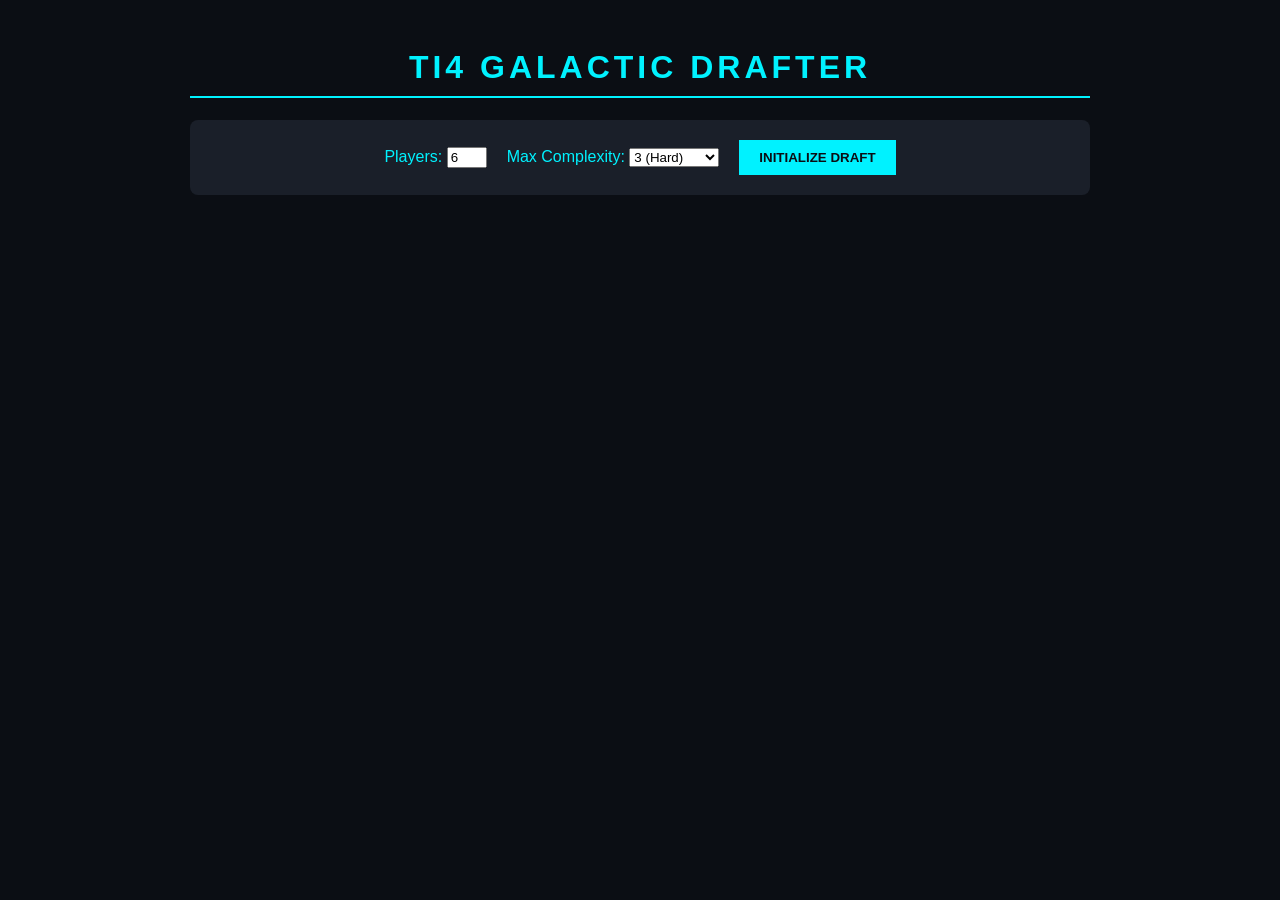
==== index.html @ 80325cdd "Rename index2.html to index.html" ====
<!DOCTYPE html>
<html lang="en">
<head>
    <meta charset="UTF-8">
    <meta name="viewport" content="width=device-width, initial-scale=1.0">
    <title>TI4 Galactic Drafter</title>
    <link rel="stylesheet" href="style.css">
</head>
<body>
    <div class="container">
        <h1>TI4 Galactic Drafter</h1>
        
        <div class="setup-panel">
            <div class="setting">
                <label>Players:</label>
                <input type="number" id="playerCount" value="6" min="2" max="8">
            </div>
            <div class="setting">
                <label>Max Complexity:</label>
                <select id="complexity">
                    <option value="1">1 (Easy)</option>
                    <option value="2">2 (Medium)</option>
                    <option value="3" selected>3 (Hard)</option>
                </select>
            </div>
            <button id="btnDraft">Initialize Draft</button>
        </div>

        <div id="displayArea" class="results-grid">
            </div>
    </div>

    <script type="module">
        import { pickFactions, generateGalaxy } from './app.js';

        document.getElementById('btnDraft').addEventListener('click', () => {
            const config = {
                numPlayers: parseInt(document.getElementById('playerCount').value),
                maxComplexity: parseInt(document.getElementById('complexity').value),
                expansions: ["Base", "PoK", "Discordant", "Thunder's Edge"],
                minRes: 4, maxRes: 9, minInf: 4, maxInf: 9
            };

            try {
                const factions = pickFactions(config);
                const galaxy = generateGalaxy(config);
                renderResults(factions, galaxy);
            } catch (err) {
                alert(err.message);
            }
        });

        function renderResults(factions, galaxy) {
            const area = document.getElementById('displayArea');
            area.innerHTML = ''; // Clear old results

            factions.forEach((f, i) => {
                const slice = galaxy ? galaxy[i] : null;
                const card = document.createElement('div');
                card.className = 'player-card';
                card.innerHTML = `
                    <h3>Player ${i + 1}</h3>
                    <div class="faction-name">${f.name}</div>
                    <small>${f.expansion} (C:${f.complexity})</small>
                    <hr>
                    <p><strong>Resources:</strong> ${slice ? slice.stats.res : 'N/A'}</p>
                    <p><strong>Influence:</strong> ${slice ? slice.stats.inf : 'N/A'}</p>
                `;
                area.appendChild(card);
            });
        }
    </script>
</body>
</html>
---- style.css ----
body {
    background-color: #0b0e14;
    color: #00f2ff;
    font-family: 'Segoe UI', Roboto, sans-serif;
    display: flex;
    justify-content: center;
    padding: 20px;
}

.container {
    max-width: 900px;
    width: 100%;
    text-align: center;
}

h1 {
    text-transform: uppercase;
    letter-spacing: 4px;
    border-bottom: 2px solid #00f2ff;
    padding-bottom: 10px;
}

.setup-panel {
    background: #1a1f29;
    padding: 20px;
    border-radius: 8px;
    margin-bottom: 30px;
    display: flex;
    gap: 20px;
    justify-content: center;
    align-items: center;
}

button {
    background: #00f2ff;
    color: #0b0e14;
    border: none;
    padding: 10px 20px;
    font-weight: bold;
    cursor: pointer;
    text-transform: uppercase;
}

button:hover {
    background: #fff;
}

.results-grid {
    display: grid;
    grid-template-columns: repeat(auto-fit, minmax(250px, 1fr));
    gap: 20px;
}

.player-card {
    background: #1a1f29;
    border: 1px solid #333;
    padding: 15px;
    border-radius: 10px;
    transition: transform 0.2s;
}

.player-card:hover {
    transform: scale(1.05);
    border-color: #00f2ff;
}

.faction-name {
    font-size: 1.2em;
    font-weight: bold;
    color: #fff;
}
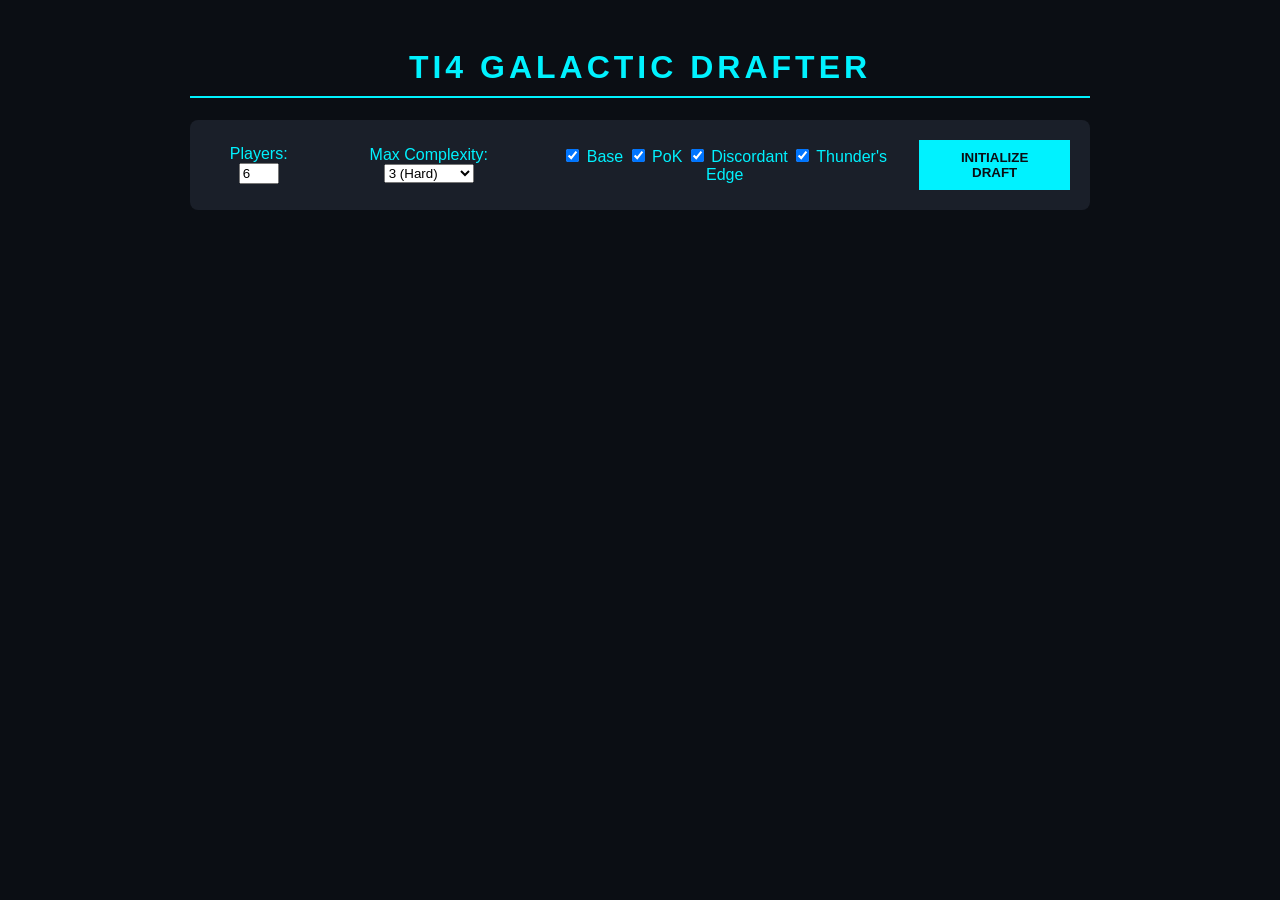
==== commit 092ac79b: "Add expansion selection checkboxes Added checkboxes for expansion selection in the setup panel." ====
--- a/index.html
+++ b/index.html
@@ -23,6 +23,12 @@
                     <option value="3" selected>3 (Hard)</option>
                 </select>
             </div>
+            <div class="expansions">
+                <label><input type="checkbox" class="exp-check" value="Base" checked> Base</label>
+                <label><input type="checkbox" class="exp-check" value="PoK" checked> PoK</label>
+                <label><input type="checkbox" class="exp-check" value="Discordant" checked> Discordant</label>
+                <label><input type="checkbox" class="exp-check" value="Thunder's Edge" checked> Thunder's Edge</label>
+            </div>
             <button id="btnDraft">Initialize Draft</button>
         </div>
 
@@ -30,45 +36,66 @@
             </div>
     </div>
 
-    <script type="module">
-        import { pickFactions, generateGalaxy } from './app.js';
+    <script type="module" src="app.js"></script>
 
-        document.getElementById('btnDraft').addEventListener('click', () => {
-            const config = {
-                numPlayers: parseInt(document.getElementById('playerCount').value),
-                maxComplexity: parseInt(document.getElementById('complexity').value),
-                expansions: ["Base", "PoK", "Discordant", "Thunder's Edge"],
-                minRes: 4, maxRes: 9, minInf: 4, maxInf: 9
-            };
+<script type="module">
+    import { pickFactions, generateGalaxy } from './app.js';
 
-            try {
-                const factions = pickFactions(config);
-                const galaxy = generateGalaxy(config);
-                renderResults(factions, galaxy);
-            } catch (err) {
-                alert(err.message);
-            }
-        });
+    // This "listens" for the click and runs the code safely
+    document.getElementById('btnDraft').addEventListener('click', () => {
+        const config = {
+            numPlayers: parseInt(document.getElementById('playerCount').value) || 6,
+            maxComplexity: parseInt(document.getElementById('complexity').value) || 3,
+            expansions: ["Base", "PoK", "Discordant", "Thunder's Edge"],
+            minRes: 4, maxRes: 9, minInf: 4, maxInf: 9
+        };
 
-        function renderResults(factions, galaxy) {
-            const area = document.getElementById('displayArea');
-            area.innerHTML = ''; // Clear old results
+        try {
+            const factions = pickFactions(config);
+            const galaxy = generateGalaxy(config);
+            renderResults(factions, galaxy);
+        } catch (err) {
+            console.error(err);
+            alert("Error: " + err.message);
+        }
+    });
 
-            factions.forEach((f, i) => {
-                const slice = galaxy ? galaxy[i] : null;
-                const card = document.createElement('div');
-                card.className = 'player-card';
-                card.innerHTML = `
-                    <h3>Player ${i + 1}</h3>
-                    <div class="faction-name">${f.name}</div>
-                    <small>${f.expansion} (C:${f.complexity})</small>
-                    <hr>
-                    <p><strong>Resources:</strong> ${slice ? slice.stats.res : 'N/A'}</p>
-                    <p><strong>Influence:</strong> ${slice ? slice.stats.inf : 'N/A'}</p>
-                `;
-                area.appendChild(card);
-            });
-        }
-    </script>
+    function renderResults(draftPool) {
+    const area = document.getElementById('displayArea');
+    area.innerHTML = `
+        <div class="pool-container">
+            <div class="pool-column">
+                <h2>Available Factions</h2>
+                <div id="factionPool" class="pool-grid"></div>
+            </div>
+            <div class="pool-column">
+                <h2>Available Slices</h2>
+                <div id="slicePool" class="pool-grid"></div>
+            </div>
+        </div>
+    `;
+
+    // Populate Factions
+    const fPool = document.getElementById('factionPool');
+    draftPool.factions.forEach(f => {
+        const div = document.createElement('div');
+        div.className = 'pool-card faction-card';
+        div.innerHTML = `<strong>${f.name}</strong><br><small>${f.expansion}</small>`;
+        fPool.appendChild(div);
+    });
+
+    // Populate Slices
+    const sPool = document.getElementById('slicePool');
+    draftPool.slices.forEach((s, index) => {
+        const div = document.createElement('div');
+        div.className = 'pool-card slice-card';
+        div.innerHTML = `
+            <strong>Slice ${index + 1}</strong><br>
+            <small>Res: ${s.stats.res} | Inf: ${s.stats.inf}</small>
+        `;
+        sPool.appendChild(div);
+    });
+}
+</script>
 </body>
 </html>
--- a/style.css
+++ b/style.css
@@ -68,4 +68,32 @@
     font-size: 1.2em;
     font-weight: bold;
     color: #fff;
-}+}
+
+.pool-container {
+    display: flex;
+    gap: 40px;
+    justify-content: center;
+    margin-top: 20px;
+}
+
+.pool-column {
+    flex: 1;
+}
+
+.pool-grid {
+    display: grid;
+    grid-template-columns: 1fr;
+    gap: 10px;
+}
+
+.pool-card {
+    background: #1a1f29;
+    border: 1px solid #444;
+    padding: 10px;
+    border-radius: 4px;
+    text-align: left;
+}
+
+.faction-card { border-left: 4px solid #00f2ff; }
+.slice-card { border-left: 4px solid #ff00ff; }
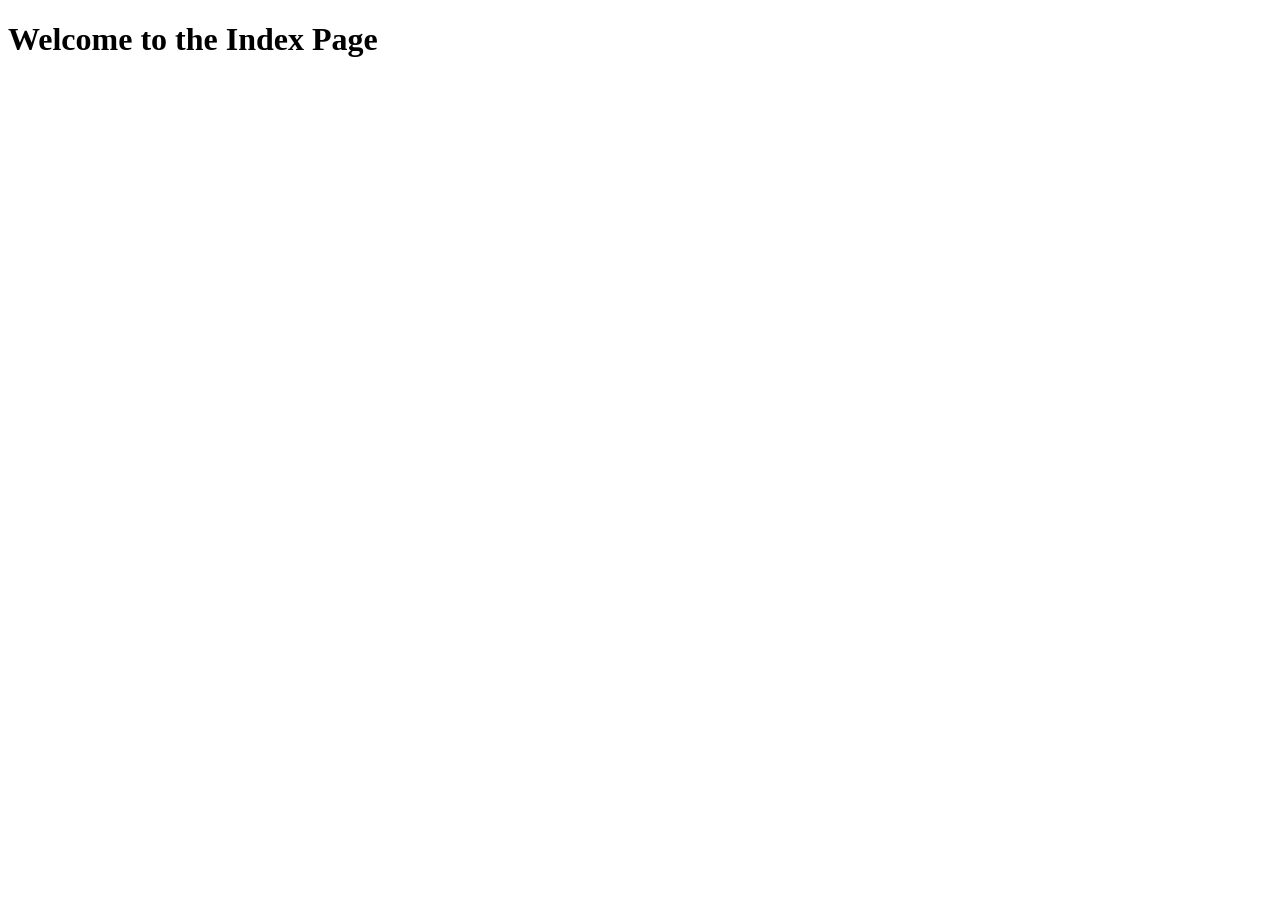
==== commit 975dd61a: "Updated index.html with corrected JavaScript syntax." ====
--- a/index.html
+++ b/index.html
@@ -1,101 +1,14 @@
-<!DOCTYPE html>
-<html lang="en">
-<head>
-    <meta charset="UTF-8">
-    <meta name="viewport" content="width=device-width, initial-scale=1.0">
-    <title>TI4 Galactic Drafter</title>
-    <link rel="stylesheet" href="style.css">
-</head>
-<body>
-    <div class="container">
-        <h1>TI4 Galactic Drafter</h1>
-        
-        <div class="setup-panel">
-            <div class="setting">
-                <label>Players:</label>
-                <input type="number" id="playerCount" value="6" min="2" max="8">
-            </div>
-            <div class="setting">
-                <label>Max Complexity:</label>
-                <select id="complexity">
-                    <option value="1">1 (Easy)</option>
-                    <option value="2">2 (Medium)</option>
-                    <option value="3" selected>3 (Hard)</option>
-                </select>
-            </div>
-            <div class="expansions">
-                <label><input type="checkbox" class="exp-check" value="Base" checked> Base</label>
-                <label><input type="checkbox" class="exp-check" value="PoK" checked> PoK</label>
-                <label><input type="checkbox" class="exp-check" value="Discordant" checked> Discordant</label>
-                <label><input type="checkbox" class="exp-check" value="Thunder's Edge" checked> Thunder's Edge</label>
-            </div>
-            <button id="btnDraft">Initialize Draft</button>
-        </div>
-
-        <div id="displayArea" class="results-grid">
-            </div>
-    </div>
-
-    <script type="module" src="app.js"></script>
-
-<script type="module">
-    import { pickFactions, generateGalaxy } from './app.js';
-
-    // This "listens" for the click and runs the code safely
-    document.getElementById('btnDraft').addEventListener('click', () => {
-        const config = {
-            numPlayers: parseInt(document.getElementById('playerCount').value) || 6,
-            maxComplexity: parseInt(document.getElementById('complexity').value) || 3,
-            expansions: ["Base", "PoK", "Discordant", "Thunder's Edge"],
-            minRes: 4, maxRes: 9, minInf: 4, maxInf: 9
-        };
-
-        try {
-            const factions = pickFactions(config);
-            const galaxy = generateGalaxy(config);
-            renderResults(factions, galaxy);
-        } catch (err) {
-            console.error(err);
-            alert("Error: " + err.message);
-        }
-    });
-
-    function renderResults(draftPool) {
-    const area = document.getElementById('displayArea');
-    area.innerHTML = `
-        <div class="pool-container">
-            <div class="pool-column">
-                <h2>Available Factions</h2>
-                <div id="factionPool" class="pool-grid"></div>
-            </div>
-            <div class="pool-column">
-                <h2>Available Slices</h2>
-                <div id="slicePool" class="pool-grid"></div>
-            </div>
-        </div>
-    `;
-
-    // Populate Factions
-    const fPool = document.getElementById('factionPool');
-    draftPool.factions.forEach(f => {
-        const div = document.createElement('div');
-        div.className = 'pool-card faction-card';
-        div.innerHTML = `<strong>${f.name}</strong><br><small>${f.expansion}</small>`;
-        fPool.appendChild(div);
-    });
-
-    // Populate Slices
-    const sPool = document.getElementById('slicePool');
-    draftPool.slices.forEach((s, index) => {
-        const div = document.createElement('div');
-        div.className = 'pool-card slice-card';
-        div.innerHTML = `
-            <strong>Slice ${index + 1}</strong><br>
-            <small>Res: ${s.stats.res} | Inf: ${s.stats.inf}</small>
-        `;
-        sPool.appendChild(div);
-    });
-}
-</script>
-</body>
-</html>
+<!DOCTYPE html>
+<html>
+<head>
+    <title>Index Page</title>
+    <script>
+        function displayMessage() {
+            console.log('Hello, World!');
+        }
+    </script>
+</head>
+<body onload="displayMessage()">
+    <h1>Welcome to the Index Page</h1>
+</body>
+</html>
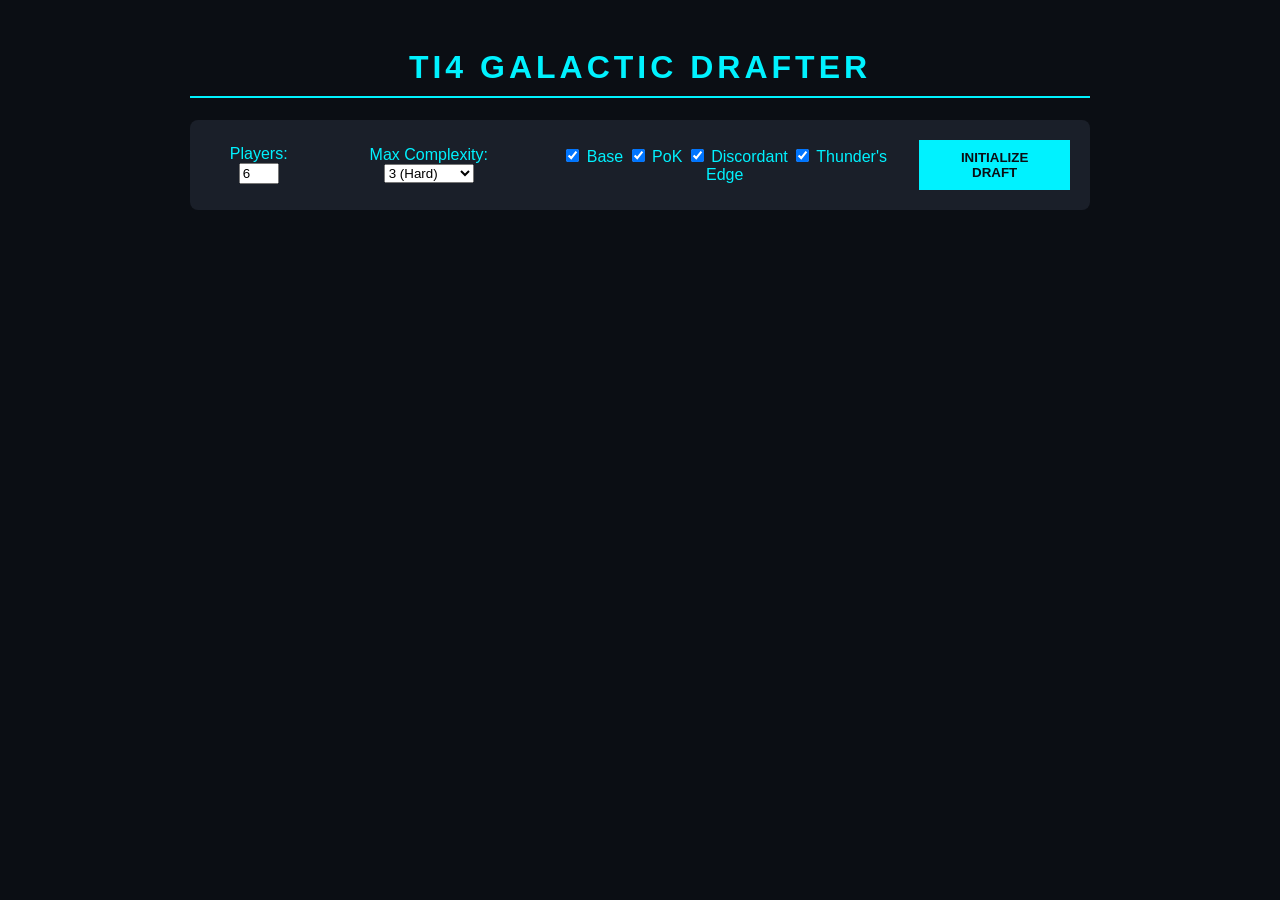
==== commit dba017d6: "Updated index.html to contain the complete TI4 Galactic Drafter application" ====
--- a/index.html
+++ b/index.html
@@ -1,14 +1,85 @@
 <!DOCTYPE html>
-<html>
+<html lang="en">
 <head>
-    <title>Index Page</title>
-    <script>
-        function displayMessage() {
-            console.log('Hello, World!');
+    <meta charset="UTF-8">
+    <meta name="viewport" content="width=device-width, initial-scale=1.0">
+    <title>TI4 Galactic Drafter</title>
+    <link rel="stylesheet" href="style.css">
+</head>
+<body>
+    <div class="container">
+        <h1>TI4 Galactic Drafter</h1>
+        
+        <div class="setup-panel">
+            <div class="setting">
+                <label>Players:</label>
+                <input type="number" id="playerCount" value="6" min="2" max="8">
+            </div>
+            <div class="setting">
+                <label>Max Complexity:</label>
+                <select id="complexity">
+                    <option value="1">1 (Easy)</option>
+                    <option value="2">2 (Medium)</option>
+                    <option value="3" selected>3 (Hard)</option>
+                </select>
+            </div>
+            <div class="expansions">
+                <label><input type="checkbox" class="exp-check" value="Base" checked> Base</label>
+                <label><input type="checkbox" class="exp-check" value="PoK" checked> PoK</label>
+                <label><input type="checkbox" class="exp-check" value="Discordant" checked> Discordant</label>
+                <label><input type="checkbox" class="exp-check" value="Thunder's Edge" checked> Thunder's Edge</label>
+            </div>
+            <button id="btnDraft">Initialize Draft</button>
+        </div>
+
+        <div id="displayArea" class="results-grid"></div>
+    </div>
+
+    <script type="module" src="app.js"></script>
+
+    <script type="module">
+        import { pickFactions, generateGalaxy } from './app.js';
+
+        document.getElementById('btnDraft').addEventListener('click', () => {
+            const selectedExpansions = Array.from(document.querySelectorAll('.exp-check:checked'))
+                                            .map(cb => cb.value);
+
+            const config = {
+                numPlayers: parseInt(document.getElementById('playerCount').value),
+                maxComplexity: parseInt(document.getElementById('complexity').value),
+                expansions: selectedExpansions,
+                minRes: 4, maxRes: 9, minInf: 4, maxInf: 9
+            };
+
+            try {
+                const factions = pickFactions(config);
+                const galaxy = generateGalaxy(config);
+                renderResults(factions, galaxy);
+            } catch (err) {
+                console.error(err);
+                alert("Error: " + err.message);
+            }
+        });
+
+        function renderResults(factions, galaxy) {
+            const area = document.getElementById('displayArea');
+            area.innerHTML = '';
+
+            factions.forEach((f, i) => {
+                const slice = galaxy ? galaxy[i] : null;
+                const card = document.createElement('div');
+                card.className = 'player-card';
+                card.innerHTML = `
+                    <h3>Player ${i + 1}</h3>
+                    <div class="faction-name">${f.name}</div>
+                    <small>${f.expansion} (Complexity: ${f.complexity})</small>
+                    <hr>
+                    <p><strong>Resources:</strong> ${slice ? slice.stats.res : 'N/A'}</p>
+                    <p><strong>Influence:</strong> ${slice ? slice.stats.inf : 'N/A'}</p>
+                `;
+                area.appendChild(card);
+            });
         }
     </script>
-</head>
-<body onload="displayMessage()">
-    <h1>Welcome to the Index Page</h1>
 </body>
 </html>
--- a/style.css
+++ b/style.css
@@ -0,0 +1,99 @@
+body {
+    background-color: #0b0e14;
+    color: #00f2ff;
+    font-family: 'Segoe UI', Roboto, sans-serif;
+    display: flex;
+    justify-content: center;
+    padding: 20px;
+}
+
+.container {
+    max-width: 900px;
+    width: 100%;
+    text-align: center;
+}
+
+h1 {
+    text-transform: uppercase;
+    letter-spacing: 4px;
+    border-bottom: 2px solid #00f2ff;
+    padding-bottom: 10px;
+}
+
+.setup-panel {
+    background: #1a1f29;
+    padding: 20px;
+    border-radius: 8px;
+    margin-bottom: 30px;
+    display: flex;
+    gap: 20px;
+    justify-content: center;
+    align-items: center;
+}
+
+button {
+    background: #00f2ff;
+    color: #0b0e14;
+    border: none;
+    padding: 10px 20px;
+    font-weight: bold;
+    cursor: pointer;
+    text-transform: uppercase;
+}
+
+button:hover {
+    background: #fff;
+}
+
+.results-grid {
+    display: grid;
+    grid-template-columns: repeat(auto-fit, minmax(250px, 1fr));
+    gap: 20px;
+}
+
+.player-card {
+    background: #1a1f29;
+    border: 1px solid #333;
+    padding: 15px;
+    border-radius: 10px;
+    transition: transform 0.2s;
+}
+
+.player-card:hover {
+    transform: scale(1.05);
+    border-color: #00f2ff;
+}
+
+.faction-name {
+    font-size: 1.2em;
+    font-weight: bold;
+    color: #fff;
+}
+
+.pool-container {
+    display: flex;
+    gap: 40px;
+    justify-content: center;
+    margin-top: 20px;
+}
+
+.pool-column {
+    flex: 1;
+}
+
+.pool-grid {
+    display: grid;
+    grid-template-columns: 1fr;
+    gap: 10px;
+}
+
+.pool-card {
+    background: #1a1f29;
+    border: 1px solid #444;
+    padding: 10px;
+    border-radius: 4px;
+    text-align: left;
+}
+
+.faction-card { border-left: 4px solid #00f2ff; }
+.slice-card { border-left: 4px solid #ff00ff; }
